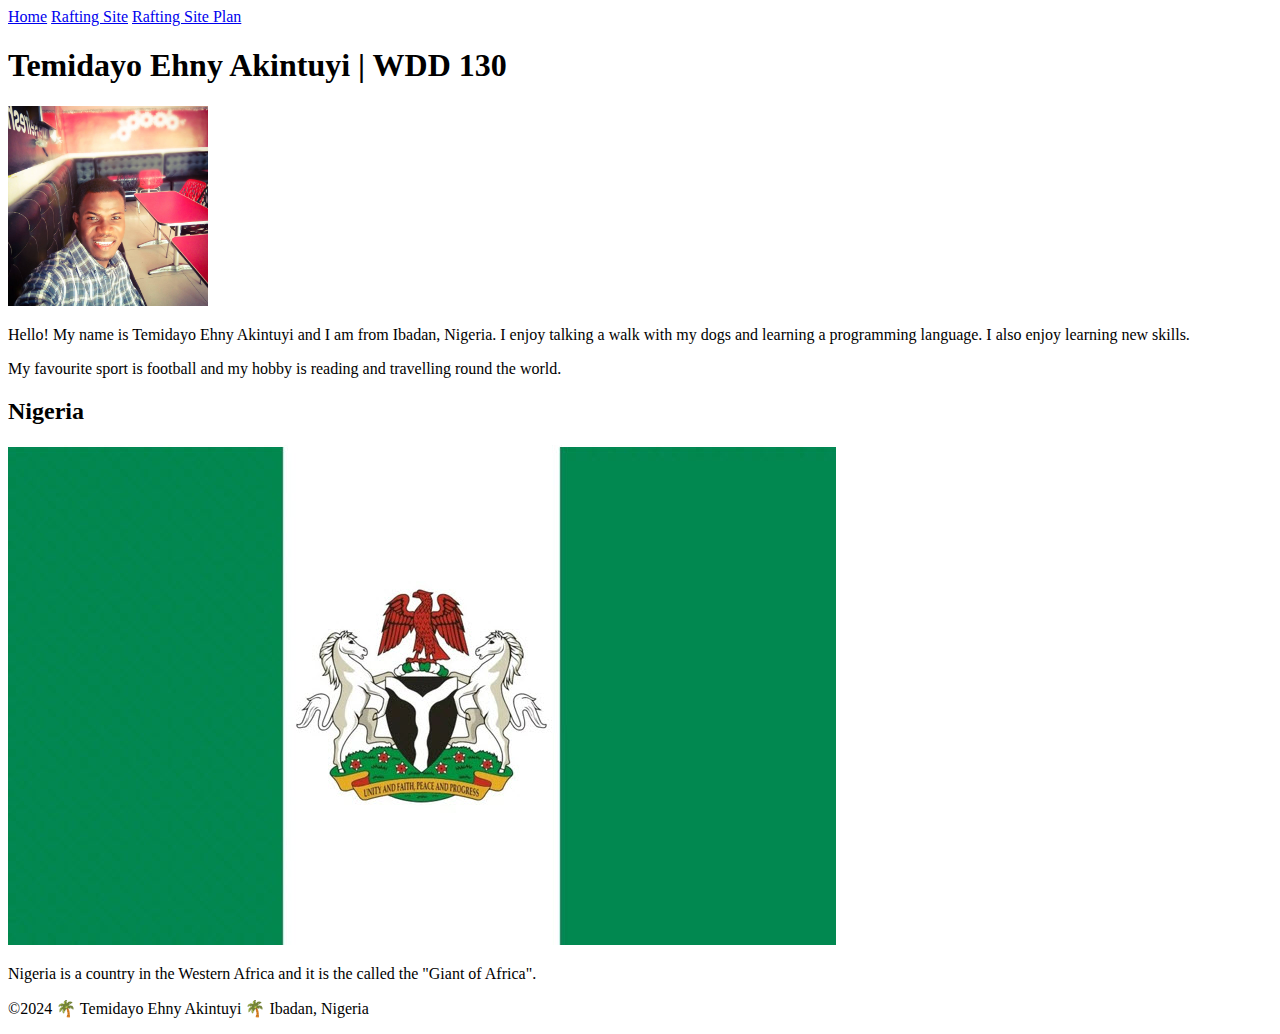
==== index.html @ f9cc89a7 "new changes" ====
<!DOCTYPE html>
<html lang="en-US">
    <head>
        <meta charset="utf-8">
        <meta name="viewport" content="width=device-width,initial-scale=1.0">
        <title>Temidayo Ehny Akintuyi | WDD 130</title>
        <meta name="description" content="This is the Rafting Site Plan from WDD 130">
        <meta name="author" content="Temidayo Ehny Akintuyi">
        <link rel="stylesheet" href="styles/styles.css">
    </head>
    <body>
        <header>
            <nav>
                <a href="#">Home</a>
                <a href="wwr/">Rafting Site</a>
                <a href="wwr/site-plan-rafting.html">Rafting Site Plan</a>
            </nav>
        </header>
        <main>
            <h1>Temidayo Ehny Akintuyi | WDD 130</h1>
            <img src="images/profile.jpg" alt="Hello, my name is Temidayo Ehny Akintuyi" width="200">
            <p>Hello! My name is Temidayo Ehny Akintuyi and I am from Ibadan, Nigeria. I enjoy talking a walk with my dogs and learning a programming language. I also enjoy learning new skills.</p>
            <p>My favourite sport is football and my hobby is reading and travelling round the world.</p>
        </main>
        <aside>
            <h2>Nigeria</h2>
            <img src="images/nigeria_flag.jpg" alt="Nigeria flag">
            <p>Nigeria is a country in the Western Africa and it is the called the "Giant of Africa".</p>
        </aside>
        <footer>
            <p>©2024 🌴 Temidayo Ehny Akintuyi 🌴 Ibadan, Nigeria</p>
        </footer>
    </body>
</html>
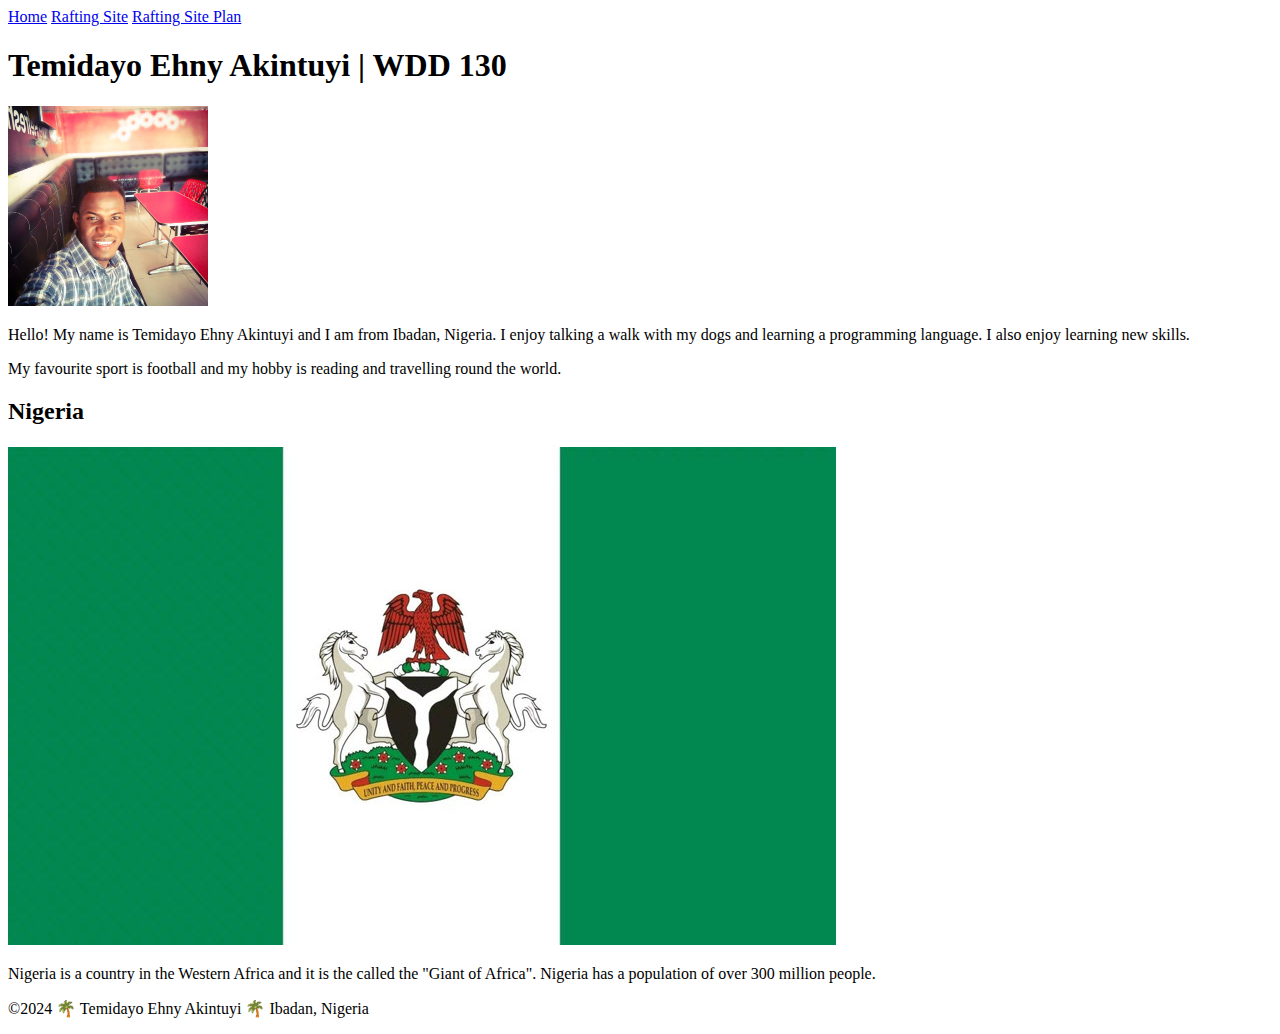
==== commit bd87a9df: "new changes" ====
--- a/index.html
+++ b/index.html
@@ -25,7 +25,7 @@
         <aside>
             <h2>Nigeria</h2>
             <img src="images/nigeria_flag.jpg" alt="Nigeria flag">
-            <p>Nigeria is a country in the Western Africa and it is the called the "Giant of Africa".</p>
+            <p>Nigeria is a country in the Western Africa and it is the called the "Giant of Africa". Nigeria has a population of over 300 million people.</p>
         </aside>
         <footer>
             <p>©2024 🌴 Temidayo Ehny Akintuyi 🌴 Ibadan, Nigeria</p>
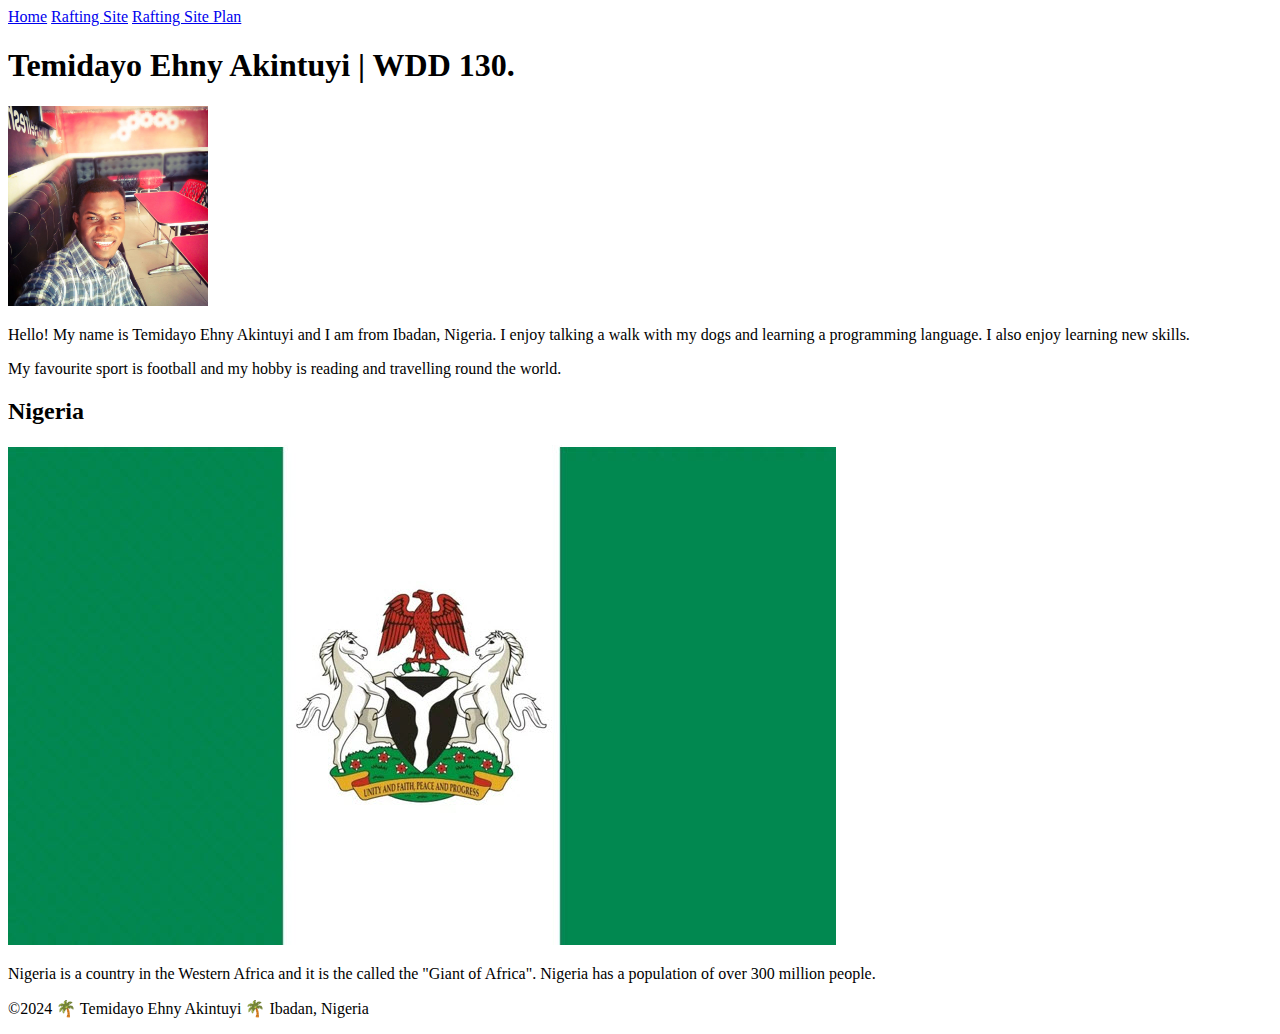
==== commit 95e8e1d0: "changes" ====
--- a/index.html
+++ b/index.html
@@ -6,6 +6,7 @@
         <title>Temidayo Ehny Akintuyi | WDD 130</title>
         <meta name="description" content="This is the Rafting Site Plan from WDD 130">
         <meta name="author" content="Temidayo Ehny Akintuyi">
+        
         <link rel="stylesheet" href="styles/styles.css">
     </head>
     <body>
@@ -17,7 +18,7 @@
             </nav>
         </header>
         <main>
-            <h1>Temidayo Ehny Akintuyi | WDD 130</h1>
+            <h1>Temidayo Ehny Akintuyi | WDD 130.</h1>
             <img src="images/profile.jpg" alt="Hello, my name is Temidayo Ehny Akintuyi" width="200">
             <p>Hello! My name is Temidayo Ehny Akintuyi and I am from Ibadan, Nigeria. I enjoy talking a walk with my dogs and learning a programming language. I also enjoy learning new skills.</p>
             <p>My favourite sport is football and my hobby is reading and travelling round the world.</p>
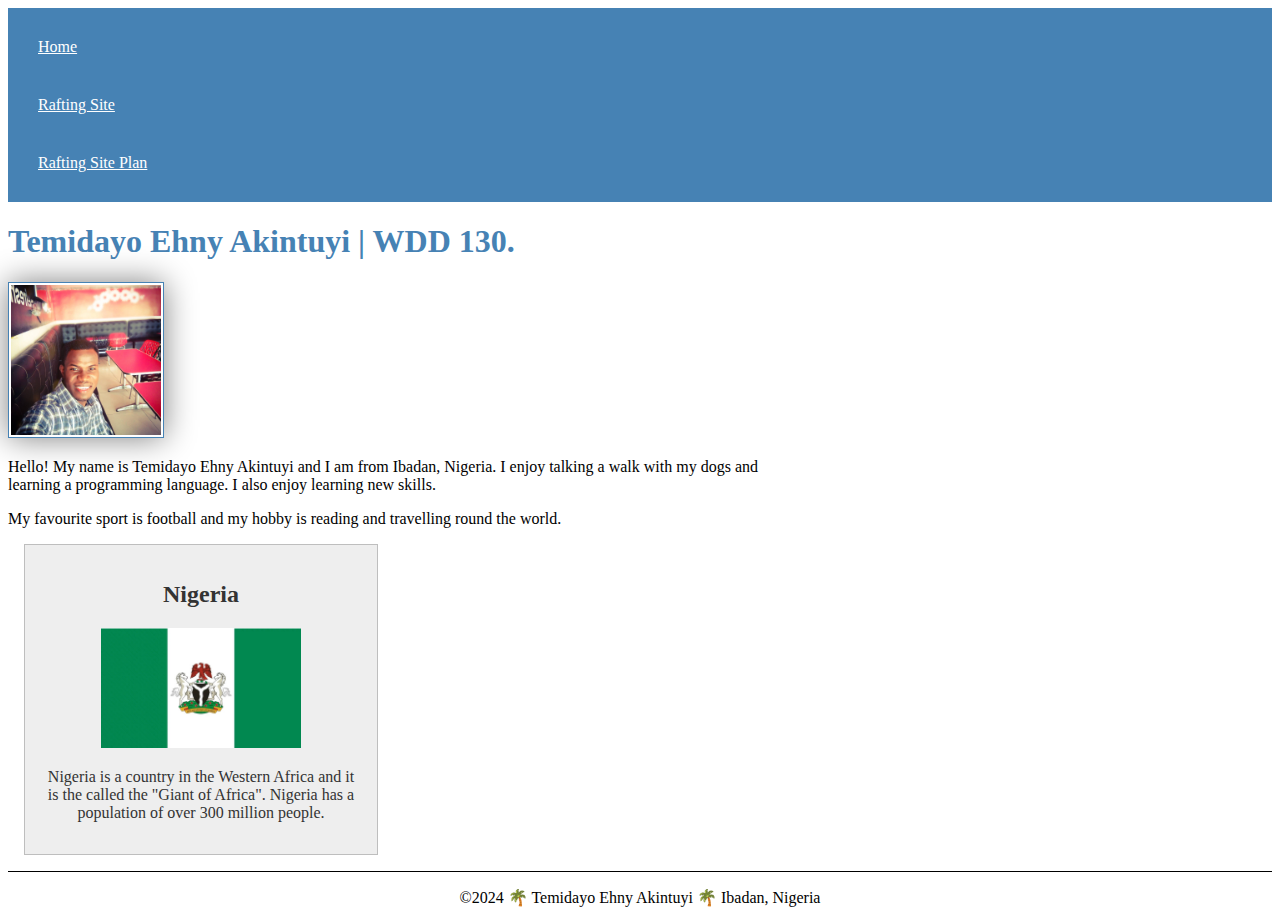
==== commit 177d3e50: "changes" ====
--- a/index.html
+++ b/index.html
@@ -7,7 +7,7 @@
         <meta name="description" content="This is the Rafting Site Plan from WDD 130">
         <meta name="author" content="Temidayo Ehny Akintuyi">
         
-        <link rel="stylesheet" href="styles/styles.css">
+        <link rel="stylesheet" href="Styles/styles.css">
     </head>
     <body>
         <header>
--- a/Styles/styles.css
+++ b/Styles/styles.css
@@ -0,0 +1,51 @@
+nav {
+    background-color: steelblue;
+    padding: 10px;
+}
+
+nav a {
+    color: white;
+    display: block;
+    padding: 20px;
+}
+
+h1 {
+    color: steelblue;
+}
+
+main img {
+    width: 150px;
+    height: auto;
+    border: 1px solid steelblue;
+    padding: 2px;
+    box-shadow: 0 0 30px gray;
+}
+
+p {
+    padding: 0;
+}
+
+main {
+    max-width: 800px;
+}
+
+aside {
+    width: 20rem;
+    margin: 1rem;
+    border: 1px solid rgba(0, 0, 0, 0.2);
+    padding: 1rem;
+    background-color: #eee;
+    color: #333;
+    text-align: center;
+}
+
+aside img {
+    width: 200px;
+    height: auto;
+}
+
+footer {
+    margin-top: 15px;
+    border-top: 1px solid #000;
+    text-align: center;
+}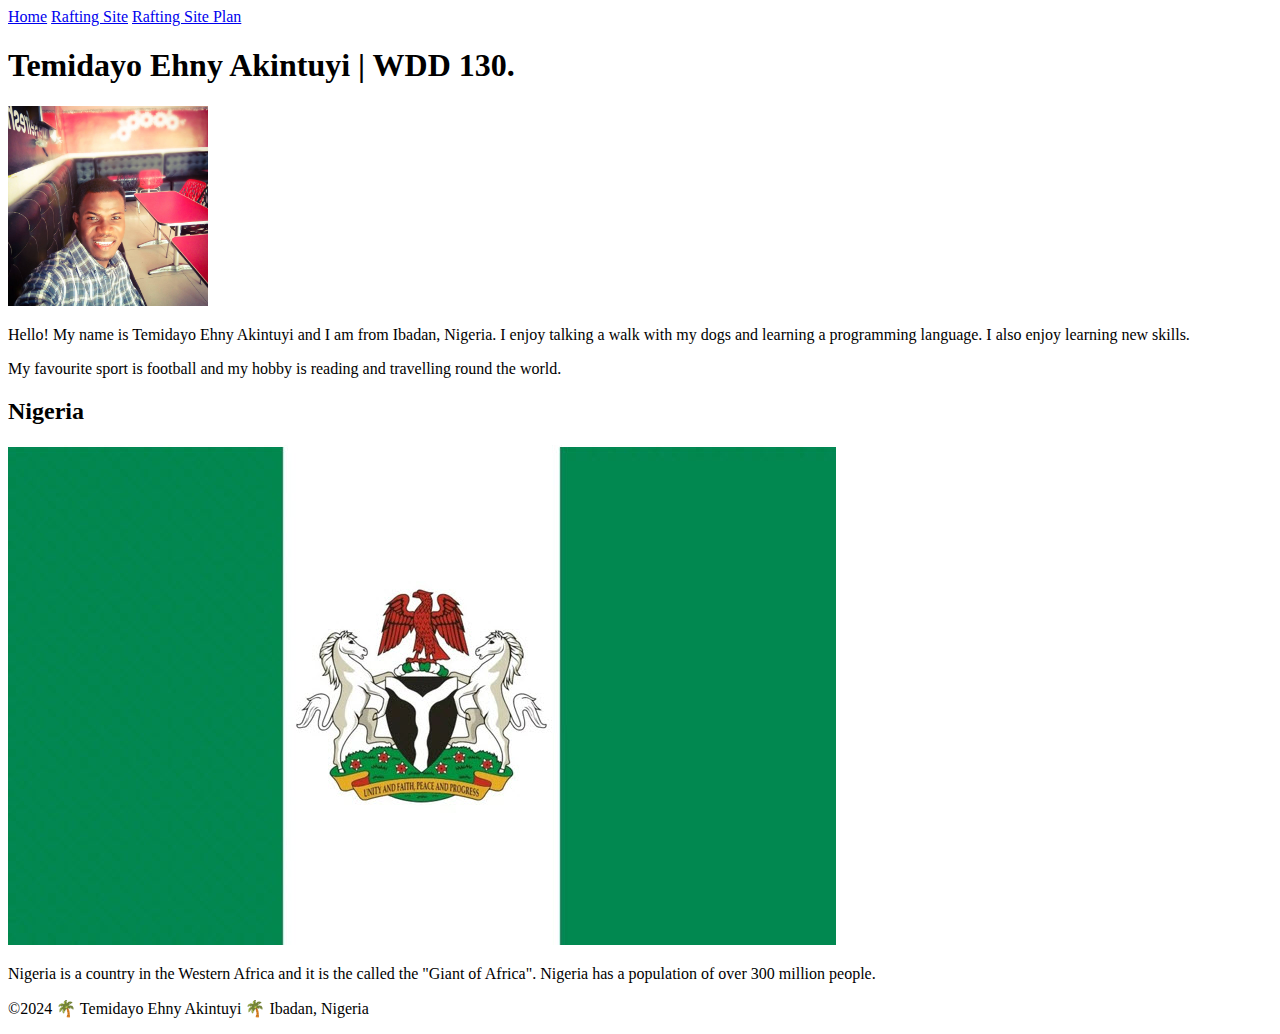
==== commit 6ac42685: "changes" ====
--- a/index.html
+++ b/index.html
@@ -7,7 +7,7 @@
         <meta name="description" content="This is the Rafting Site Plan from WDD 130">
         <meta name="author" content="Temidayo Ehny Akintuyi">
         
-        <link rel="stylesheet" href="Styles/styles.css">
+        <link rel="stylesheet" href="styles/styles.css">
     </head>
     <body>
         <header>
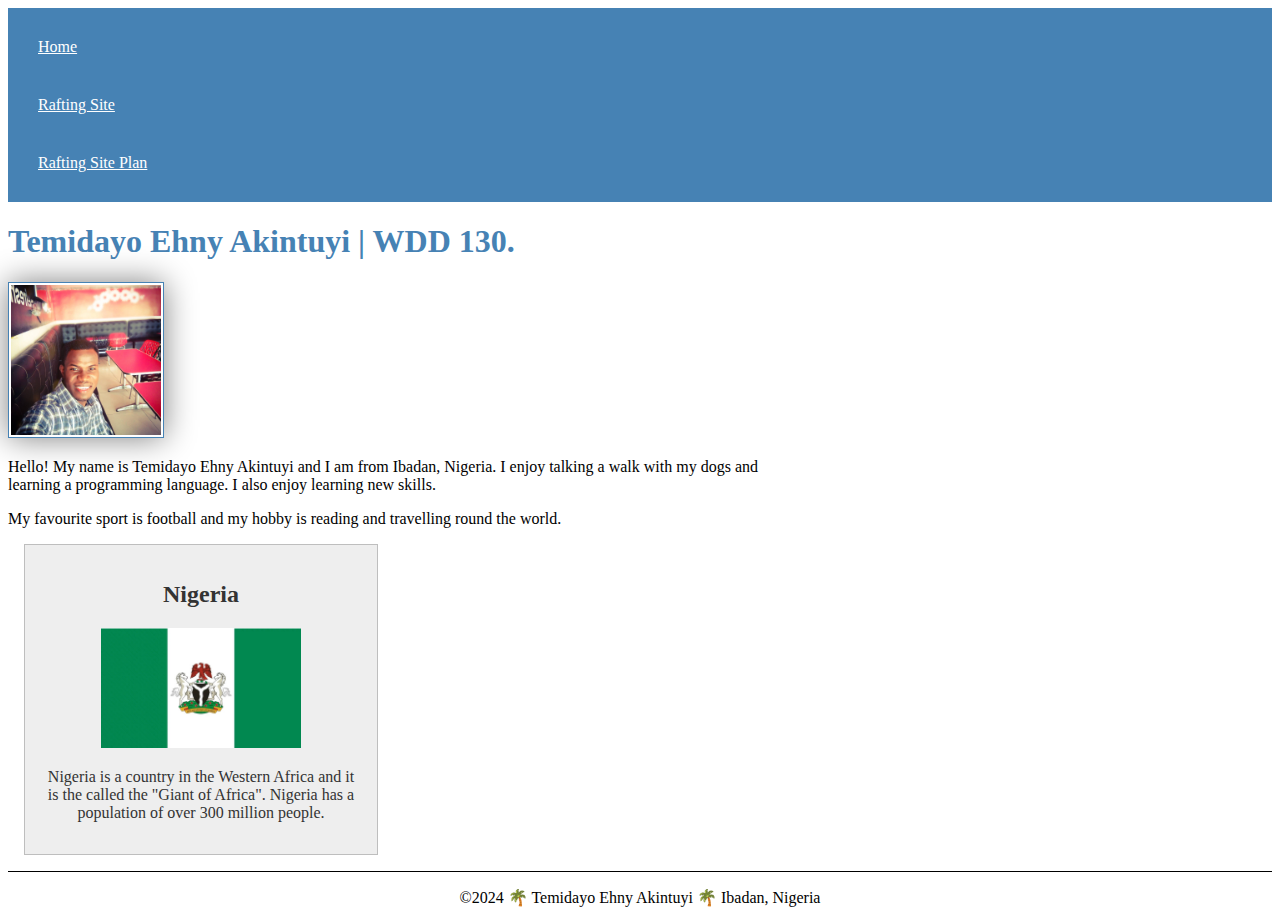
==== commit 600e1aa7: "changes" ====
--- a/index.html
+++ b/index.html
@@ -7,7 +7,7 @@
         <meta name="description" content="This is the Rafting Site Plan from WDD 130">
         <meta name="author" content="Temidayo Ehny Akintuyi">
         
-        <link rel="stylesheet" href="styles/styles.css">
+        <link rel="stylesheet" href="Styles/styles.css">
     </head>
     <body>
         <header>
--- a/Styles/styles.css
+++ b/Styles/styles.css
@@ -0,0 +1,51 @@
+nav {
+    background-color: steelblue;
+    padding: 10px;
+}
+
+nav a {
+    color: white;
+    display: block;
+    padding: 20px;
+}
+
+h1 {
+    color: steelblue;
+}
+
+main img {
+    width: 150px;
+    height: auto;
+    border: 1px solid steelblue;
+    padding: 2px;
+    box-shadow: 0 0 30px gray;
+}
+
+p {
+    padding: 0;
+}
+
+main {
+    max-width: 800px;
+}
+
+aside {
+    width: 20rem;
+    margin: 1rem;
+    border: 1px solid rgba(0, 0, 0, 0.2);
+    padding: 1rem;
+    background-color: #eee;
+    color: #333;
+    text-align: center;
+}
+
+aside img {
+    width: 200px;
+    height: auto;
+}
+
+footer {
+    margin-top: 15px;
+    border-top: 1px solid #000;
+    text-align: center;
+}